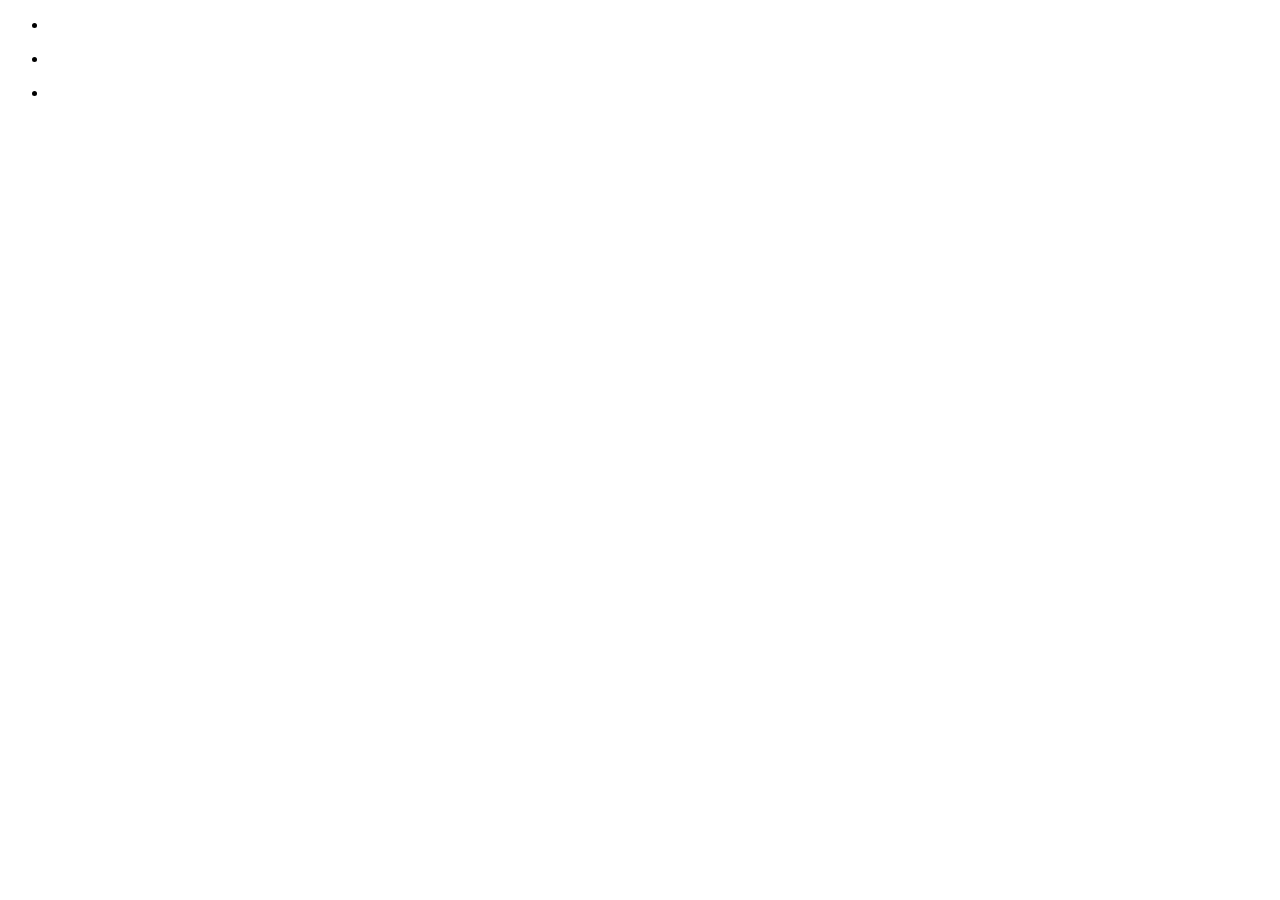
==== carl_home.html @ e3cc7f18 "home main photo @ 980 wide" ====
<!DOCTYPE html>
<!--[if lt IE 7]>      <html class="no-js lt-ie9 lt-ie8 lt-ie7"> <![endif]-->
<!--[if IE 7]>         <html class="no-js lt-ie9 lt-ie8"> <![endif]-->
<!--[if IE 8]>         <html class="no-js lt-ie9"> <![endif]-->
<!--[if gt IE 8]><!--> <html class="no-js"> <!--<![endif]-->
    <head>
        <meta charset="utf-8">
        <meta http-equiv="X-UA-Compatible" content="IE=edge,chrome=1">
        <title></title>
        <meta name="description" content="">
        <meta name="viewport" content="width=device-width">
        <link rel="stylesheet" href="css/normalize.min.css">
        <link rel="stylesheet" href="css/main.css">
        <script src="js/vendor/modernizr-2.6.2.min.js"></script>
    </head>
    <body>
        <!--[if lt IE 7]>
            <p class="chromeframe">You are using an <strong>outdated</strong> browser. Please <a href="http://browsehappy.com/">upgrade your browser</a> or <a href="http://www.google.com/chromeframe/?redirect=true">activate Google Chrome Frame</a> to improve your experience.</p>
        <![endif]-->

        <div class="wrapper clearfix">


<!--============================== CIRCLES ==============================-->

            <ul class="ch-grid">
                <li>
                    <div class="ch-item ch-img-1">
                        <a href="#" class="ch-info ch-hov-1"></a>
                    </div>
                </li>
                <li>
                    <div class="ch-item ch-img-2">
                        <a href="#" class="ch-info ch-hov-2"></a>
                    </div>
                </li>
                <li>
                    <div class="ch-item ch-img-3">
                        <a href="#" class="ch-info ch-hov-3"></a>
                    </div>
                </li>
            </ul>

<!--============================ CIRCLES END ============================-->

        </div><!-- wrapper -->

        <script src="http://ajax.googleapis.com/ajax/libs/jquery/1.9.0/jquery.min.js"></script>
        <script>window.jQuery || document.write('<script src="js/vendor/jquery-1.9.0.min.js"><\/script>')</script>
        <script src="js/plugins.js"></script>
        <script src="js/main.js"></script>

    </body>
</html>
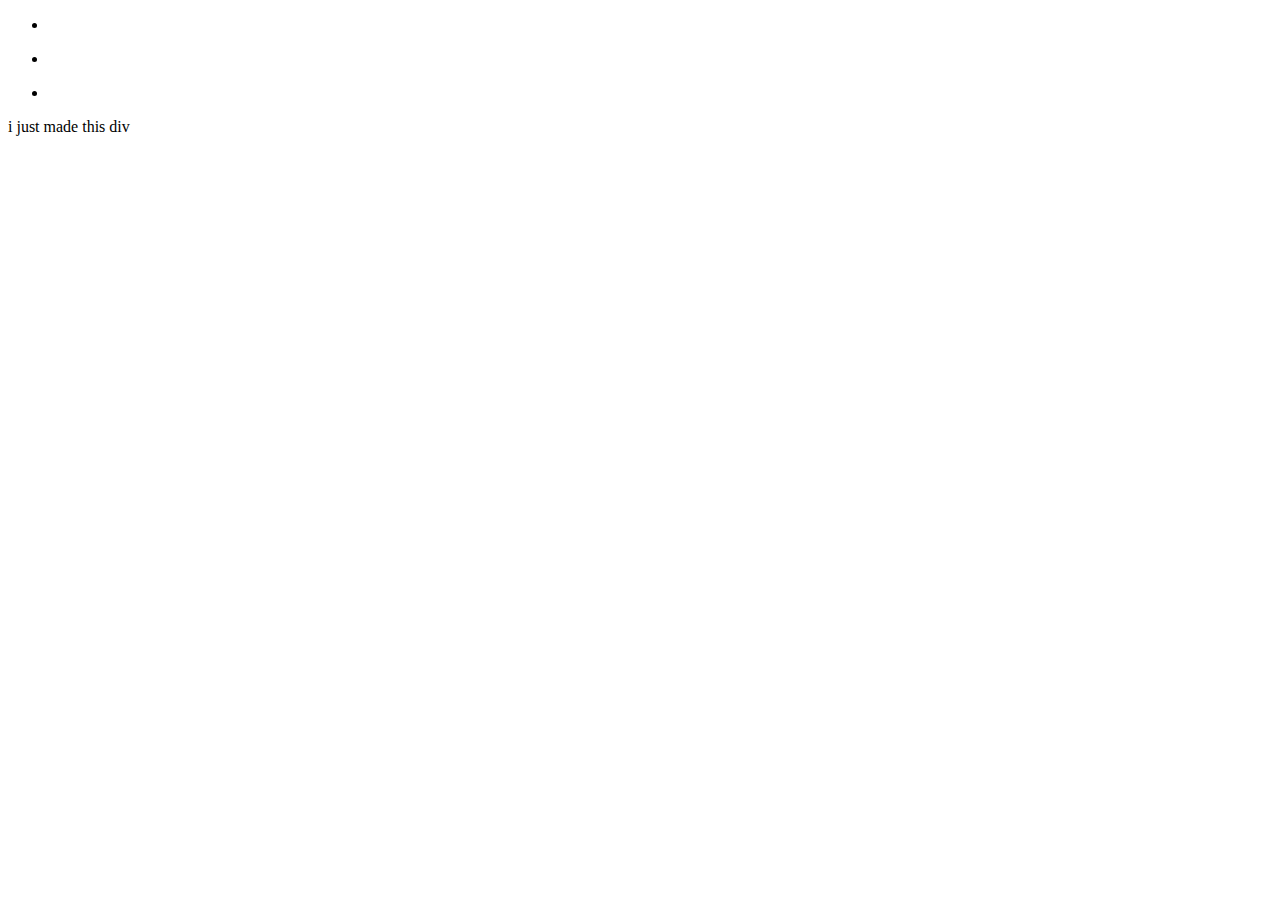
==== commit 70044e69: "this is a test change" ====
--- a/carl_home.html
+++ b/carl_home.html
@@ -41,6 +41,8 @@
                 </li>
             </ul>
 
+            <div>i just made this div</div>
+
 <!--============================ CIRCLES END ============================-->
 
         </div><!-- wrapper -->
